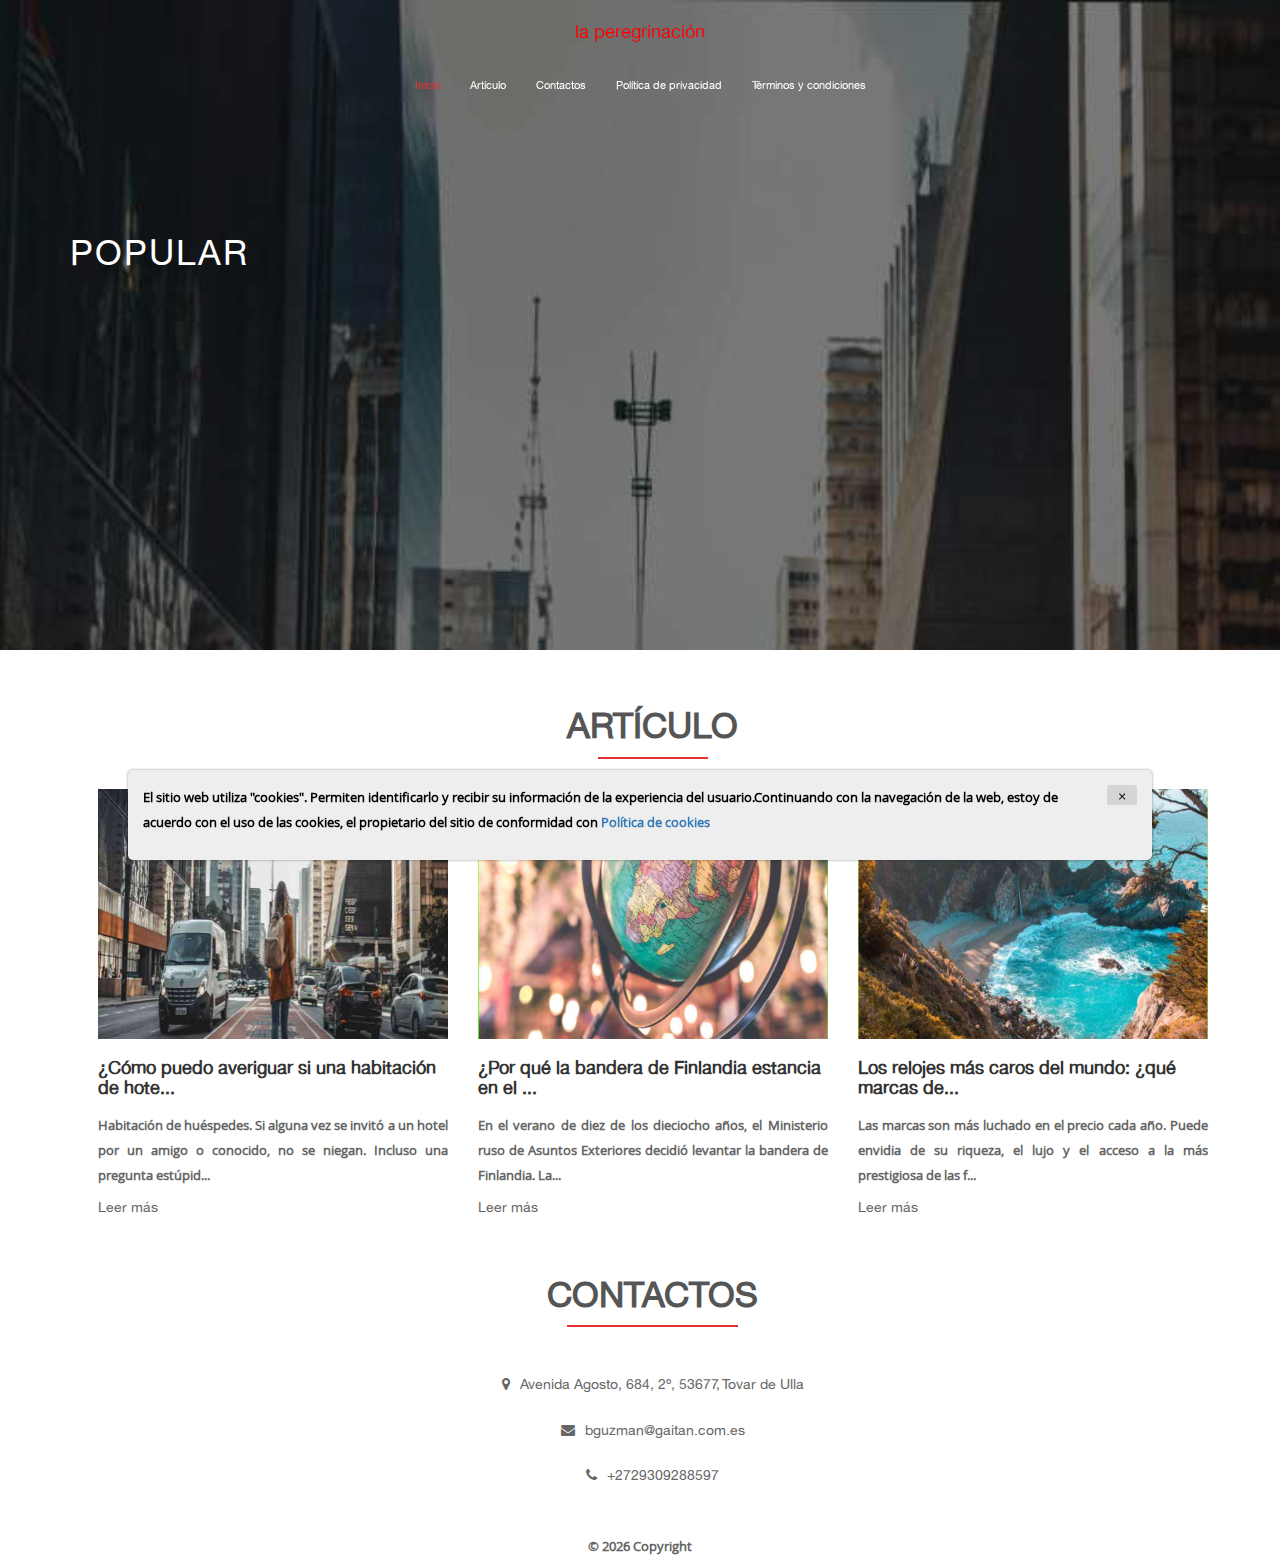
==== index.html @ 0101a615 "Add files via upload" ====
<!DOCTYPE html>
<!--
	Cosmix by TEMPLATE STOCK
	templatestock.co @templatestock
	Released for free under the Creative Commons Attribution 3.0 license (templated.co/license)
-->

<html lang="en">
  <head>
    <meta charset="utf-8" />
    <meta name="viewport" content="width=device-width, initial-scale=1.0" />

     
    <title>Inicio</title>
    <!--Bootstrap-->
    <link rel="stylesheet" type="text/css" href="css/bootstrap.css" />
    <!--Stylesheets-->
    <link rel="stylesheet" type="text/css" href="css/style.css" />
    <!--Responsive-->
    <link rel="stylesheet" type="text/css" href="css/responsive.css" />
    <!--Animation-->
    <link rel="stylesheet" type="text/css" href="css/animate.css" />
    <!--Prettyphoto-->
    <link rel="stylesheet" type="text/css" href="css/prettyPhoto.css" />
    <!--Font-Awesome-->
    <link rel="stylesheet" type="text/css" href="css/font-awesome.css" />
    <!--Owl-Slider-->
    <link rel="stylesheet" type="text/css" href="css/owl.carousel.css" />
    <link rel="stylesheet" type="text/css" href="css/owl.theme.css" />
    <link rel="stylesheet" type="text/css" href="css/owl.transitions.css" />
  </head>
  <body data-spy="scroll" data-target=".navbar-default" data-offset="100">
    <!--Navigation-->
    <header id="menu">
      <div class="navbar navbar-default navbar-fixed-top">
        <div class="container" style="width: auto">
          <div
            class="container-fluid"
            style="display: flex; flex-direction: column; align-items: center"
          >
            <!-- Brand and toggle get grouped for better mobile display -->
            <div
              class="navbar-header"
              style="display: flex; flex-direction: row-reverse; gap: 30px"
            >
              <button
                type="button"
                class="navbar-toggle collapsed"
                data-toggle="collapse"
                data-target="#bs-example-navbar-collapse-1"
                aria-expanded="false"
              >
                <span class="sr-only">Toggle navigation</span> <span class="icon-bar"></span>
                <span class="icon-bar"></span> <span class="icon-bar"></span>
              </button>
              <a
                href="index.html"
                style="
                  font-size: 18px;
                  color: red;

                  line-height: 55px;
                "
                >la peregrinación</a
              >
            </div>
            <!-- Collect the nav links, forms, and other content for toggling -->
            <div class="collapse navbar-collapse" id="bs-example-navbar-collapse-1">
              <ul class="nav navbar-nav" style="position: unset; font-size: 11px">
                <li class="active">
                  <a href="index.html">Inicio</a>
                </li>
                <li>
                  <a href="blog.html">Artículo</a>
                </li>
                <li>
                  <a href="contact.html">Contactos</a>
                </li>
                <li>
                  <a href="policy.html">Política de privacidad</a>
                </li>
                <li>
                  <a href="terms.html">Términos y condiciones</a>
                </li>
              </ul>
            </div>
            <!-- /.navbar-collapse -->
          </div>
          <!-- /.container-fluid -->
        </div>
      </div>
    </header>
    <!--Slider-Start-->
    <section id="slider">
      <div id="home-carousel" class="carousel slide" data-ride="carousel">
        <div class="carousel-inner">
          <div class="item active" style="background-image: url('./assets/images/guilherme-stecanella-savlzqe9068-unsplash.jpg')">
            <div class="carousel-caption container">
              <div class="row">
                <div class="col-md-7 col-sm-12 col-xs-12">
                  <h1>Popular</h1>
                </div>
              </div>
            </div>
          </div>
        </div>
      </div>
      <!--/#home-carousel-->
    </section>

    <!--Blog-Section-Start-->
    <section id="blog">
      <div class="container">
        <div class="col-md-8 col-md-offset-2">
          <div class="heading">
            <h2>Artículo</h2>
            <div class="line"></div>
          </div>
        </div>
        <div class="row">
          <div class="col-md-12" style="margin-top: 30px">
            
            <div class="col-md-4 blog-sec">
              <div class="blog-info">
                <img
                  src="./assets/images/guilherme-stecanella-savlzqe9068-unsplash.jpg"
                  class="img-responsive"
                  alt=""
                  style="max-height: 250px; object-fit: cover; width: 100%"
                />
                <h5>¿Cómo puedo averiguar si una habitación de hote...</h5>
                <p><strong> </strong> Habitación de huéspedes. Si alguna vez se invitó a un hotel por un amigo o conocido, no se niegan. Incluso una pregunta estúpid...</p>
                <a href="8dc0a682943f562dd05417866050f82b.html" class="btn-blg">Leer más</a>
              </div>
            </div>
            

            <div class="col-md-4 blog-sec">
              <div class="blog-info">
                <img
                  src="./assets/images/artem-beliaikin-v6kii3h5ccu-unsplash.jpg"
                  class="img-responsive"
                  alt=""
                  style="max-height: 250px; object-fit: cover; width: 100%"
                />
                <h5>¿Por qué la bandera de Finlandia estancia en el ...</h5>
                <p><strong> </strong> En el verano de diez de los dieciocho años, el Ministerio ruso de Asuntos Exteriores decidió levantar la bandera de Finlandia. La...</p>
                <a href="1474dd79d0a2c7b17977f79c86b5d10f.html" class="btn-blg">Leer más</a>
              </div>
            </div>
            

            <div class="col-md-4 blog-sec">
              <div class="blog-info">
                <img
                  src="./assets/images/derek-thomson-twol-qczuby-unsplash.jpg"
                  class="img-responsive"
                  alt=""
                  style="max-height: 250px; object-fit: cover; width: 100%"
                />
                <h5>Los relojes más caros del mundo: ¿qué marcas de...</h5>
                <p><strong> </strong> Las marcas son más luchado en el precio cada año. Puede envidia de su riqueza, el lujo y el acceso a la más prestigiosa de las f...</p>
                <a href="ld6SYOh9ki23nByDf5Guu.html" class="btn-blg">Leer más</a>
              </div>
            </div>
            

          </div>
        </div>
      </div>
    </section>

    <!--Contact-Section-Start-->
    <section id="contact">
      <div class="container">
        <div class="d-flex">
          <div class="heading">
            <h2>Contactos</h2>
            <div class="line"></div>
          </div>
        </div>
        <div class="text-center">
          <div class="contact-sec-1">
            <ul
              class="contact-form"
              style="
                display: flex;
                flex-direction: column;
                align-items: center;
                justify-content: center;
                margin-top: 30px;
              "
            >
              <li style="display: flex">
                <i class="fa fa-map-marker"></i>
                <h6>Avenida Agosto, 684, 2º, 53677, Tovar de Ulla</h6>
              </li>
              <li style="display: flex">
                <i class="fa fa-envelope"></i>
                <h6>bguzman@gaitan.com.es</h6>
              </li>
              <li style="display: flex">
                <i class="fa fa-phone"></i>
                <h6>+2729309288597</h6>
              </li>
            </ul>
          </div>
        </div>
      </div>
    </section>

    <footer id="footer-down">
      <p>
        ©
        <script>
          document.write(new Date().getFullYear());
        </script>
        Copyright
      </p>
    </footer>

    <div class="cookie-banner">
      <p style="color: #000000">
        El sitio web utiliza "cookies". Permiten identificarlo y recibir su información de la experiencia del usuario.Continuando con la navegación de la web, estoy de acuerdo con el uso de las cookies, el propietario del sitio de conformidad con 
        <a target="_blank" href="https://en.wikipedia.org/wiki/HTTP_cookie"
          >Política de cookies</a
        >
      </p>

      <button class="close-cookie">×</button>
    </div>

    <script>
      window.onload = function () {
        $('.close-cookie').click(function () {
          $('.cookie-banner').fadeOut();
        });
      };
    </script>

    <script>
      let elems = document.querySelectorAll('.server-name');
      elems.forEach((elem) => {
        elem.innerHTML = window.location.hostname;
      });
    </script>
    <!--Jquery-->
    <script type="text/javascript" src="js/jquery.min.js"></script>
    <!--Boostrap-Jquery-->
    <script type="text/javascript" src="js/bootstrap.js"></script>
  </body>
</html>
---- css/style.css ----
/*
	Cosmix by TEMPLATE STOCK
	templatestock.co @templatestock
	Released for free under the Creative Commons Attribution 3.0 license (templated.co/license)
*/

* {
  margin: 0 auto;
}
@font-face {
  font-family: 'helvetica_ce_55_romanregular';
  src: url('../fonts/helvetica_neue_ce_55_roman-webfont.eot');
  src: url('../fonts/helvetica_neue_ce_55_roman-webfont.eot?#iefix') format('embedded-opentype'),
    url('../fonts/helvetica_neue_ce_55_roman-webfont.woff2') format('woff2'),
    url('../fonts/helvetica_neue_ce_55_roman-webfont.woff') format('woff'),
    url('../fonts/helvetica_neue_ce_55_roman-webfont.ttf') format('truetype'),
    url('../fonts/helvetica_neue_ce_55_roman-webfont.svg#helvetica_ce_55_romanregular')
      format('svg');
  font-weight: normal;
  font-style: normal;
}
@font-face {
  font-family: 'open_sansregular';
  src: url('../fonts/opensans-regular-webfont.eot');
  src: url('../fonts/opensans-regular-webfont.eot?#iefix') format('embedded-opentype'),
    url('../fonts/OpenSans-Regular-webfont.woff2') format('woff2'),
    url('../fonts/OpenSans-Regular-webfont.woff') format('woff'),
    url('../fonts/OpenSans-Regular-webfont.ttf') format('truetype'),
    url('../fonts/opensans-regular-webfont.svg#open_sansregular') format('svg');
  font-weight: normal;
  font-style: normal;
}
body {
  font-family: 'helvetica_ce_55_romanregular';
}
/*for-section-text-start-here*/
::selection {
  background: #e73131; /* WebKit/Blink Browsers */
  color: #fff;
}
::-webkit-selection {
  background-color: #e73131;
  color: #fff;
}
::-ms-selection {
  background-color: #e73131;
  color: #fff;
}
::-o-selection {
  background-color: #e73131;
  color: #fff;
}
::-moz-selection {
  background-color: #e73131;
  color: #fff;
}
/* ========================================================================
  Hover animation 
 ========================================================================== */
@-webkit-keyframes hvr-pulse {
  25% {
    -webkit-transform: scale(1.1);
    transform: scale(1.1);
  }
  75% {
    -webkit-transform: scale(0.9);
    transform: scale(0.9);
  }
}
@keyframes hvr-pulse {
  25% {
    -webkit-transform: scale(1.1);
    transform: scale(1.1);
  }
  75% {
    -webkit-transform: scale(0.9);
    transform: scale(0.9);
  }
}
.hvr-pulse {
  display: inline-block;
  vertical-align: middle;
  -webkit-transform: translateZ(0);
  transform: translateZ(0);
  box-shadow: 0 0 1px rgba(0, 0, 0, 0);
  -webkit-backface-visibility: hidden;
  backface-visibility: hidden;
  -moz-osx-font-smoothing: grayscale;
}
.hvr-pulse:hover,
.hvr-pulse:focus,
.hvr-pulse:active {
  -webkit-animation-name: hvr-pulse;
  animation-name: hvr-pulse;
  -webkit-animation-duration: 1s;
  animation-duration: 1s;
  -webkit-animation-timing-function: linear;
  animation-timing-function: linear;
  -webkit-animation-iteration-count: infinite;
  animation-iteration-count: infinite;
}
/* ========================================================================
  Hover End 
 ========================================================================== */
#preloader {
  background: #fff;
  bottom: 0;
  left: 0;
  position: fixed;
  right: 0;
  top: 0;
  z-index: 9999;
}
#pre-status,
.preload-placeholder {
  background-image: url(../preloader.gif);
  background-position: center;
  background-repeat: no-repeat;
  height: 296px;
  left: 38%;
  margin: -20px 0 0 -20px;
  position: absolute;
  top: 32%;
  width: 296px;
}
.preload-placeholder {
  background: none;
  left: 0;
  margin: 0;
  text-align: center;
  top: 65%;
}
.parallex {
  background-attachment: fixed;
  background-position: center;
  background-size: cover;
  background-repeat: no-repeat;
}
p {
  font-size: 13px;
  color: #666;
  font-weight: bolder;
  line-height: 25px;
  font-family: 'open_sansregular';
}
h1,
h2,
h3,
h4,
h5,
h6,
.h1,
.h2,
.h3,
.h4,
.h5,
.h6 {
  font-family: 'helvetica_ce_55_romanregular';
}
h1 {
  color: #fff;
  font-size: 51px;
  text-transform: uppercase;
}
h2 {
  color: #555;
  font-size: 35px;
  text-transform: uppercase;
  font-weight: bolder;
}
h3 {
  color: #333;
  font-size: 23px;
}
h4 {
  color: #555;
  font-size: 21px;
  text-transform: uppercase;
}
h5 {
  color: #333;
  font-size: 18px;
}
h6 {
  font-size: 16px;
}
strong {
  font-weight: bolder;
}
span {
  color: #e73131;
}
.space {
  margin: 30px 0px;
}
.line {
  border: 1px solid #e73131;
  width: 15%;
}
a:hover,
a:focus {
  text-decoration: none;
}
a.btn-down {
  height: 50px;
  width: 50px;
  color: #fff;
  border: 2px solid #fff;
  padding: 5% 10%;
  position: relative;
  top: 35px;
  font-size: 17px;
}
a.btn-down:hover {
  background: #fff;
  color: #e73131;
  transition: all 0.5s;
  -moz-transition: all 0.5s;
  -o-transition: all 0.5s;
  -webkit-transition: all 0.5s;
}
a.btn-order {
  height: 50px;
  width: 50px;
  color: #e73131;
  border: 2px solid #e73131;
  padding: 3% 5%;
  font-size: 15px;
  position: relative;
  top: 5px;
}
a.btn-order:hover {
  background: #e73131;
  color: #fff;
  transition: all 0.5s;
  -moz-transition: all 0.5s;
  -o-transition: all 0.5s;
  -webkit-transition: all 0.5s;
}
a.btn-send {
  color: #e73131;
  border: 2px solid #e73131;
  padding: 2% 0%;
  font-size: 15px;
}
a.btn-send:hover {
  background: #e73131;
  color: #fff;
  transition: all 0.5s;
  -moz-transition: all 0.5s;
  -o-transition: all 0.5s;
  -webkit-transition: all 0.5s;
}
/*Navigation-stylesheets-include-here*/
.navbar-default {
  background: rgba(248, 248, 248, 0);
  border: rgba(248, 248, 248, 0);
  padding: 5px 5px;
}
a.navbar-brand img {
  position: relative;
  top: 9px;
}
#menu {
  position: absolute;
}
#menu .nav {
  left: 25%;
  position: relative;
}
#menu ul.nav li a {
  color: #fff;
}
#menu .nav > li > a {
  background: none;
  color: #fff;
}
#menu ul.nav li a:hover,
#menu ul.nav li a.active {
  color: #e73131;
  transition: all 0.4s;
}
#menu .navbar-default .navbar-nav > .active > a,
.navbar-default .navbar-nav > .active > a:hover,
.navbar-default .navbar-nav > .active > a:focus {
  color: #e73131;
  background: transparent;
}
a.navbar-brand {
  padding: 0px;
  margin-top: -3px;
}
ul.nav li.active a:before {
  opacity: 1;
}
.on {
  background: rgba(0, 0, 0, 0.8);
  transition: all 0.3s;
  -moz-transition: all 0.3s;
  -o-transition: all 0.3s;
  -webkit-transition: all 0.3s;
}
/*Slider-stylesheets-include-here*/

#home-carousel .item {
  background-position: center top;
  background-repeat: no-repeat;
  background-size: cover;
  width: 100%;
  height: 650px;
}
#home-carousel .item:before {
  background-color: #000;
  content: '';
  height: 100%;
  top: 0;
  left: 0;
  opacity: 0.5;
  position: absolute;
  width: 100%;
}
.carousel-caption {
  left: 15px;
  right: 15px;
  top: 50%;
  font-size: 15px;
  text-align: left;
  color: #fff;
  text-shadow: none;
  margin-top: -130px;
}
.carousel-caption h1 {
  font-size: 35px;
  margin-bottom: 10px;
  letter-spacing: 2px;
  font-weight: 100;
}
.carousel-caption h2 {
  color: #fff;
  font-size: 75px;
  font-weight: 600;
  margin-top: 0px;
  text-transform: none;
  letter-spacing: 2px;
  margin-bottom: 20px;
}
.carousel-caption p {
  color: #ffffff;
  font-size: 17px;
  font-weight: normal;
  line-height: 27px;
}
.home-carousel-left,
.home-carousel-right {
  background-color: #e73131;
  color: #fff;
  font-size: 32px;
  height: 40px;
  line-height: 40px;
  margin-top: -20px;
  position: absolute;
  text-align: center;
  top: 50%;
  width: 32px;
  z-index: 999;
  -webkit-transition: 300ms;
  -moz-transition: 300ms;
  -o-transition: 300ms;
  -ms-transition: 300ms;
  transition: 300ms;
}
.home-carousel-left {
  left: -32px;
}
.home-carousel-right {
  right: -32px;
}
#home-carousel:hover .home-carousel-left {
  left: 0;
}
#home-carousel:hover .home-carousel-right {
  right: 0;
}
/* Carousel animation */

#home-carousel .item h1,
#home-carousel .item h2,
#home-carousel .item p {
  opacity: 0;
  -moz-transform: scale(0.5);
  -webkit-transform: scale(0.5);
  -o-transform: scale(0.5);
  -ms-transform: scale(0.5);
  transform: scale(0.5);
}
#home-carousel .item h1 {
  -webkit-transition: all 0.5s ease-in-out 0.15s;
  -moz-transition: all 0.5s ease-in-out 0.15s;
  -ms-transition: all 0.5s ease-in-out 0.15s;
  -o-transition: all 0.5s ease-in-out 0.15s;
  transition: all 0.5s ease-in-out 0.15s;
}
#home-carousel .item.active h1,
#home-carousel .item.active h2,
#home-carousel .item.active p {
  opacity: 1;
  -moz-transform: scale(1);
  -webkit-transform: scale(1);
  -o-transform: scale(1);
  -ms-transform: scale(1);
  transform: scale(1);
}
#home-carousel .item h2 {
  -webkit-transition: all 0.5s ease-in-out 0.3s;
  -moz-transition: all 0.5s ease-in-out 0.3s;
  -ms-transition: all 0.5s ease-in-out 0.3s;
  -o-transition: all 0.5s ease-in-out 0.3s;
  transition: all 0.5s ease-in-out 0.3s;
}
#home-carousel .item p {
  -webkit-transition: all 0.5s ease-in-out 0.45s;
  -moz-transition: all 0.5s ease-in-out 0.45s;
  -ms-transition: all 0.5s ease-in-out 0.45s;
  -o-transition: all 0.5s ease-in-out 0.45s;
  transition: all 0.5s ease-in-out 0.45s;
}
/*About-stylesheets-include-here*/
#about {
  padding: 3% 0%;
}
#about .heading {
  text-align: center;
}
.heading h2 {
  font-family: 'helvetica_ce_55_romanregular';
}
.heading p {
  padding: 20px 0px;
  font-size: 13px;
  font-weight: bolder;
  color: #555;
}
.ab-sec {
  text-align: justify;
}
.ab-sec h3 {
  font-weight: bolder;
}
.ab-sec p {
  padding: 10px 0px;
  font-size: 13px;
}
/*Background-stylesheets-include-here*/
.bg-sec {
  background: #e73131;
  margin-top: 10px;
  padding: 1% 0%;
}
.bg-sec h3 {
  color: #ffffff;
  text-transform: none;
  font-weight: bolder;
}
.bg-sec p {
  color: #ffffff;
}
/*Service-stylesheets-include-here*/
#service {
  text-align: center;
  padding: 2% 0%;
}
#features-sec {
  padding: 100px 0;
}
#features-sec .media.service-box:first-child {
  margin-top: 80px;
}
#services {
  padding: 100px 0 75px;
}
.media.service-box {
  margin: 25px 0;
}
.media.service-box .pull-left {
  margin-right: 20px;
}
.media.service-box .pull-left > i {
  font-size: 24px;
  height: 64px;
  line-height: 64px;
  text-align: center;
  width: 64px;
  border-radius: 100%;
  color: #e73131;
  border: 1px solid #d7d7d7;
  transition: background-color 400ms, background-color 400ms;
  position: relative;
}
.media.service-box:hover .pull-left > i {
  background: #e73131;
  color: #fff;
  transform: rotateY(360deg);
  -moz-transform: rotate(360deg);
  -o-transform: rotate(360deg);
  -webkittransform: rotate(360deg);
  transition: all 0.5s;
  -moz-transition: all 0.8s;
  -o-transition: all 0.8s;
  -webkit-transition: all 0.8s;
}
.media-body h5 {
  font-weight: bolder;
  text-align: left;
}
.media-body p {
  text-align: justify;
}
/*Experience-stylesheets-include-here*/
.experience {
  margin-top: 30px;
}
.progress {
  height: 20px;
  background-color: #d7d7d7;
  border-radius: 0;
  box-shadow: none;
  -webkit-box-shadow: none;
  margin-bottom: 25px;
}
.progress-bar {
  box-shadow: none;
  -webkit-box-shadow: none;
  text-align: right;
  padding-right: 12px;
  font-size: 12px;
  font-weight: 600;
  background: #e73131;
}
.progress .progress-bar.six-sec-ease-in-out {
  -webkit-transition: width 2s ease-in-out;
  transition: width 2s ease-in-out;
}
.lead {
  font-size: 16px;
  font-weight: bold;
  text-align: left;
}
/*Features-stylesheets-include-here*/
#features {
  text-align: center;
  padding: 2% 0%;
}
#features .nav-tabs {
  display: inline-block;
  margin-top: 20px;
}
.tab p {
  text-align: justify;
}
#features .nav-tabs > li.active > a,
#features .nav-tabs > li.active > a:hover,
#features .nav-tabs > li.active > a:focus {
  box-shadow: 0 1px 4px rgba(0, 0, 0, 0.26);
  border-bottom: 2px solid #e73131;
  background: #f8f8f8;
}
#features .nav-tabs > li > a {
  color: #555;
  margin-right: 0;
  box-shadow: 0 1px 4px rgba(0, 0, 0, 0.26);
  background-color: #fff;
  border-right: 1px solid #e0e0e0;
  border-radius: 0px;
  border-bottom: 1px solid #ffffff;
  width: 110px;
  padding: 0;
  height: 80px;
  line-height: 80px;
  font-size: 32px;
}
#features .nav-tabs > li > a i.fa {
  font-size: 25px;
}
#features .nav-tabs > li.active > a i.fa {
  color: #e73131;
}
#features .nav-tabs > li > a:hover {
  border-color: transparent;
  border-right: 1px solid #e0e0e0;
}
#features p.feat-sec-1 {
  padding-top: 10px;
}
#features .tab-content .feat-sec {
  margin-top: 10px;
}
#features .tab-content h5 {
  text-align: left;
  font-weight: bolder;
}
#features .tab-content .line {
  float: left;
}
.tab {
  margin-top: 20px;
}
.tab-img {
  position: relative;
  top: 50px;
}
/*Portfolio-stylesheets-include-here*/
#portfolio {
  padding: 2% 0%;
  background: #f5f5f5;
  text-align: center;
}
#portfolio .portfolio-filter {
  list-style: none;
  padding: 0;
  margin: 0 0 50px;
  display: inline-block;
}
#portfolio .portfolio-filter > li {
  float: left;
  display: block;
}
#portfolio .portfolio-filter > li a {
  display: block;
  padding: 7px 15px;
  background: #e5e5e5;
  color: #64686d;
  position: relative;
}
#portfolio .portfolio-filter > li a:hover,
#portfolio .portfolio-filter > li a.active {
  background: #e73131;
  color: #fff;
  -webkit-transition-duration: 0.5s;
  -moz-transition-duration: 0.5s;
  -ms-transition-duration: 0.5s;
  -o-transition-duration: 0.5s;
  transition-duration: 0.5s;
}
.portfolio-items p {
  color: #fff;
  font-weight: normal;
}
#portfolio .portfolio-filter > li a.active:after {
  content: ' ';
  position: absolute;
  bottom: -17px;
  left: 50%;
  margin-left: -10px;
  border-width: 10px;
  border-style: solid;
  border-color: #e73131 transparent transparent transparent;
}
#portfolio .portfolio-filter > li:first-child a {
  border-radius: 4px 0 0 4px;
}
#portfolio .portfolio-filter > li:last-child a {
  border-radius: 0 4px 4px 0;
}
#portfolio .portfolio-item {
  margin-bottom: 20px;
}
#portfolio .portfolio-item .portfolio-item-inner {
  position: relative;
}
#portfolio .portfolio-item .portfolio-item-inner .portfolio-info {
  opacity: 0;
  position: absolute;
  top: 45%;
  bottom: 0;
  left: 0;
  right: 0;
  padding: 10px;
  color: #fff;
  background: rgba(0, 0, 0, 0.7);
}
#portfolio .portfolio-item .portfolio-item-inner .portfolio-info h3 {
  font-size: 16px;
  line-height: 1;
  margin: 0;
  color: #fff;
}
#portfolio .portfolio-item:hover .portfolio-info {
  opacity: 1;
  transition: all 0.5s;
}
#portfolio .portfolio-item:hover .portfolio-info i.fa {
  font-size: 30px;
  color: #e73131;
}
/* Start: Recommended Isotope styles */
/**** Isotope Filtering ****/
.isotope-item {
  z-index: 2;
}
.isotope-hidden.isotope-item {
  pointer-events: none;
  z-index: 1;
}
/**** Isotope CSS3 transitions ****/
.isotope,
.isotope .isotope-item {
  -webkit-transition-duration: 0.8s;
  -moz-transition-duration: 0.8s;
  -ms-transition-duration: 0.8s;
  -o-transition-duration: 0.8s;
  transition-duration: 0.8s;
}
.isotope {
  -webkit-transition-property: height, width;
  -moz-transition-property: height, width;
  -ms-transition-property: height, width;
  -o-transition-property: height, width;
  transition-property: height, width;
}
.isotope .isotope-item {
  -webkit-transition-property: -webkit-transform, opacity;
  -moz-transition-property: -moz-transform, opacity;
  -ms-transition-property: -ms-transform, opacity;
  -o-transition-property: -o-transform, opacity;
  transition-property: transform, opacity;
}
/**** disabling Isotope CSS3 transitions ****/
.isotope.no-transition,
.isotope.no-transition .isotope-item,
.isotope .isotope-item.no-transition {
  -webkit-transition-duration: 0s;
  -moz-transition-duration: 0s;
  -ms-transition-duration: 0s;
  -o-transition-duration: 0s;
  transition-duration: 0s;
}
/* End: Recommended Isotope styles */
/* disable CSS transitions for containers with infinite scrolling*/
.isotope.infinite-scrolling {
  -webkit-transition: none;
  -moz-transition: none;
  -ms-transition: none;
  -o-transition: none;
  transition: none;
}
/*Pricing-stylesheets-include-here*/
#pricing {
  padding: 4% 0% 0% 2%;
  text-align: center;
}
#pricing ul.pricing {
  list-style: none;
  padding: 0;
  margin: 70px 0 30px;
  border: 1px solid #eee;
  border-radius: 5px 5px 4px 4px;
  padding: 15px;
  text-align: center;
}
#pricing ul.pricing:hover {
  box-shadow: 0 8px 8px rgba(0, 0, 0, 0.26);
  -webkit-transition-duration: 0.3s;
  -moz-transition-duration: 0.3s;
  -ms-transition-duration: 0.3s;
  -o-transition-duration: 0.3s;
  transition-duration: 0.3s;
}
#pricing ul.pricing li {
  display: block;
  padding: 10px;
  color: #666;
}
#pricing ul.pricing li.plan-header {
  background: #f8f8f8;
  border-radius: 4px 4px 0 0;
  margin: -15px -15px 10px;
  padding: 15px 15px 30px;
  border: 0;
}
#pricing ul.pricing li.plan-header .price-duration {
  position: relative;
  margin-top: -63px;
  top: -10px;
  display: inline-block;
  width: 116px;
  height: 116px;
  background-image: -moz-linear-gradient(90deg, #e73131 0%, #e73131 100%);
  background-image: -webkit-linear-gradient(90deg, #e73131 0%, #e73131 100%);
  background-image: -ms-linear-gradient(90deg, #e73131 0%, #e73131 100%);
  color: #fff;
  border-radius: 100px;
  border: 5px solid #f6f6f6;
}
#pricing ul.pricing li.plan-header .price-duration {
  display: block;
  line-height: 1;
}
#pricing ul.pricing strong {
  font-size: 14px;
}
#pricing ul.pricing li.plan-header .price-duration > .price {
  font-size: 24px;
  font-weight: 700;
  margin-top: 35px;
}
#pricing ul.pricing li.plan-header .price-duration > .duration {
  margin-top: 5px;
}
#pricing ul.pricing li.plan-header .plan-name {
  margin-top: 10px;
  font-size: 21px;
  color: #444;
  font-weight: bold;
  line-height: 1;
  text-transform: uppercase;
}
#pricing ul.pricing.featured {
  background: #222534;
  color: #fff;
  border: 0;
}
#pricing ul.pricing.featured li.plan-header .plan-name {
  color: #fff;
}
/*Team-stylesheets-include-here*/
#team {
  text-align: center;
  padding: 2% 0%;
}
.team-desc {
  padding: 15px 10px 15px 10px;
}
.team-main-sec:hover {
  box-shadow: 0 8px 8px rgba(0, 0, 0, 0.26);
  -webkit-transition-duration: 0.3s;
  -moz-transition-duration: 0.3s;
  -ms-transition-duration: 0.3s;
  -o-transition-duration: 0.3s;
  transition-duration: 0.3s;
}
.team-sec {
  border: 1px solid #eee;
}
.team-main-sec:hover .team-sec {
  border: 1px solid #fff;
  -webkit-transition-duration: 0.3s;
  -moz-transition-duration: 0.3s;
  -ms-transition-duration: 0.3s;
  -o-transition-duration: 0.3s;
  transition-duration: 0.3s;
}
.team-main-sec:hover h5 {
  color: #e73131;
}
.team-sec h5 {
  color: #555;
  text-transform: uppercase;
}
.team-social-icon {
  margin-top: 20px;
}
.team-desc ul.team-social-icon li {
  display: inline-block;
  padding-right: 20px;
}
.team-desc ul.team-social-icon li a i.fa {
  font-size: 20px;
  color: #999;
}
.team-desc ul.team-social-icon li a i.fa:hover.fa-facebook-f {
  color: #3b5998;
}
.team-desc ul.team-social-icon li a i.fa:hover.fa-twitter {
  color: #55acee;
}
.team-desc ul.team-social-icon li a i.fa:hover.fa-pinterest-p {
  color: #bd081c;
}
.team-desc ul.team-social-icon li a i.fa:hover.fa-instagram {
  color: #3f729b;
}
.team-desc ul.team-social-icon li a i.fa:hover.fa-google-plus {
  color: #dc4e41;
}
/*Testimonials-stylesheets-include-here*/
#testimonials {
  background-image: url(../images/Testimonials/01.jpg);
  height: 450px;
  text-align: center;
}
#testimonials .owl-theme .owl-controls .owl-page span {
  background: #e73131;
}
.quote {
  position: relative;
  top: 40px;
}
.quote i.fa {
  font-size: 35px;
  color: #ffffff;
}
#owl-testi {
  position: relative;
  top: 65px;
}
#owl-testi p {
  color: #ffffff;
  font-weight: normal;
}
#owl-testi h5 {
  color: #ffffff;
  line-height: 30px;
  padding-top: 20px;
}
#owl-testi h6 {
  color: #ffffff;
  padding-top: 20px;
}
/*Fun-Facts-stylesheets-include-here*/
#fun-facts {
  background-color: #f8f8f8;
  padding: 3% 0%;
}
#fun-facts .fun-fact {
  border-right: 1px solid #ddd;
}
#fun-facts .col-md-3:last-child .fun-fact {
  border-right: 0px solid #ddd;
}
#fun-facts .fun-fact i {
  margin-right: 5px;
  color: #666;
}
#fun-facts .fun-fact h6 {
  color: #555;
  font-weight: bolder;
}
/*Blog-stylesheets-include-here*/
#blog {
  text-align: center;
  padding: 3% 0% 0% 2%;
}
.blog-info {
  text-align: left;
}
.blog-info h5 {
  font-weight: bold;
  padding-top: 10px;
}
.blog-info i.fa {
  float: left;
  margin-right: 10px;
  color: #777;
}
.blog-info h6 {
  margin: 0;
  color: #666;
  float: left;
}
.blog-info h6:hover,
.blog-info h5:hover {
  color: #e73131;
  -webkit-transition-duration: 0.3s;
  -moz-transition-duration: 0.3s;
  -ms-transition-duration: 0.3s;
  -o-transition-duration: 0.3s;
  transition-duration: 0.3s;
}
.data-meta {
  background: #444;
  font-size: 15px;
  color: #fff;
  text-align: center;
  position: absolute;
  top: 0;
  padding: 6px 15px;
}
.data-meta h4 {
  color: #ffffff;
  margin: 0;
  font-size: 18px;
  font-weight: bold;
}
a.btn-blg {
  color: #666;
}
a.btn-blg:hover {
  color: #e73131;
  -webkit-transition-duration: 0.3s;
  -moz-transition-duration: 0.3s;
  -ms-transition-duration: 0.3s;
  -o-transition-duration: 0.3s;
  transition-duration: 0.3s;
}
.blog-info p {
  text-align: justify;
  padding-top: 5px;
}
.blog-info ul.blog-icon {
  margin: 0;
  padding: 0;
}
.blog-info ul li {
  display: inline-block;
}
.blog-info ul li.comment {
  margin-left: 10px;
}
/*Client-stylesheets-include-here*/
#client {
  text-align: center;
  position: relative;
  padding: 70px 0px 10px 0px;
}
.client-logo a {
  opacity: 0.4;
  display: table;
  margin: 0 auto;
}
.client-logo a:hover {
  opacity: 1;
  transition: all 0.5s;
  -moz-transition: all 0.8s;
  -o-transition: all 0.8s;
  -webkit-transition: all 0.8s;
}
/*Contact-stylesheets-include-here*/
#contact {
  text-align: center;
  padding: 3% 0% 0% 2%;
}
.contact-sec-1 {
  text-align: left;
}
.contact-sec-1 h4 {
  font-weight: bold;
}
.contact-sec-1 ul.contact-form li i.fa {
  color: #666;
  float: left;
  margin-right: 10px;
}
.contact-sec-1 ul.contact-form li h6 {
  font-size: 14px;
  color: #666;
  margin: 0;
}
.contact-sec-1 ul {
  padding: 0;
  position: relative;
  top: 20px;
}
.contact-sec-1 ul li {
  display: block;
  padding-bottom: 30px;
}
.contact-sec-1 ul li a {
  color: #666;
}
.contact-sec-1 ul li a:hover {
  color: #e73131;
  -webkit-transition-duration: 0.3s;
  -moz-transition-duration: 0.3s;
  -ms-transition-duration: 0.3s;
  -o-transition-duration: 0.3s;
  transition-duration: 0.3s;
}
label {
  font-size: 15px;
  font-weight: normal;
  float: left;
  margin: 0px 0px 20px 0px;
}
.form-group {
  margin-bottom: 30px;
}
textarea.form-control {
  min-height: 120px;
  resize: none;
}
.form-control {
  border: 1px solid #ccc;
  height: 35px;
  border-radius: 0;
  box-shadow: none;
}
/*Footer-stylesheets-include-here*/
#footer {
  text-align: center;
}
#footer .bg-sec h2 {
  color: #ffffff;
  font-size: 25px;
  font-weight: normal;
}
#footer-down {
  position: relative;
  top: 30px;
  text-align: center;
}
#footer-down h2 {
  color: #444;
  margin: 20px 0px 40px 0px;
  text-transform: none;
}
#footer-down ul li {
  display: inline-block;
  margin-right: 20px;
}
#footer-down ul li a i.fa {
  color: #999;
  font-size: 22px;
  border: 2px solid #999;
  height: 50px;
  width: 50px;
  border-radius: 50px;
  padding: 25%;
}
#footer-down ul li.facebook i.fa:hover {
  color: #3b5998;
  border: 2px solid #3b5998;
}
#footer-down ul li.twitter i.fa:hover {
  color: #00aced;
  border: 2px solid #00aced;
}
#footer-down ul li.linkedin i.fa:hover {
  color: #007bb6;
  border: 2px solid #007bb6;
}
#footer-down ul li.google-plus i.fa:hover {
  color: #dd4b39;
  border: 2px solid #dd4b39;
}
#footer-down ul li.youtube i.fa:hover {
  color: #bb0000;
  border: 2px solid #bb0000;
}
#footer-down ul li.instagram i.fa:hover {
  color: #517fa4;
  border: 2px solid #517fa4;
}
#footer-down ul li.behance i.fa:hover {
  color: #1769ff;
  border: 2px solid #1769ff;
}

/*Index-1-Stylesheets-End-Here*/

/*Index-3-Stylesheets-Start-Here*/

/*Full-screen-menu-stylesheet-include-here*/
.top-animate {
  background: #e73131 !important;
  top: 13px !important;
  -webkit-transform: rotate(45deg);
  /* Chrome, Safari, Opera */
  transform: rotate(45deg);
}
.mid-animate {
  opacity: 0;
}
.bottom-animate {
  background: #e73131 !important;
  top: 13px !important;
  -webkit-transform: rotate(-225deg);
  /* Chrome, Safari, Opera */
  transform: rotate(-225deg);
}
.top-menu,
.mid-menu,
.bottom-menu {
  width: 28px;
  height: 4px;
  border-radius: 10px;
  background-color: #fff;
}
.top-menu {
  top: 5px;
}
.mid-menu {
  top: 13px;
}
.bottom-menu {
  top: 21px;
}
.menui {
  background: #e73131;
  transition: 0.6s ease;
  transition-timing-function: cubic-bezier(0.75, 0, 0.29, 1.01);
  margin-top: 10px;
  position: absolute;
}
.menu-trigger {
  z-index: 999;
  position: fixed;
  display: block;
  padding: 9px;
  height: 32px;
  width: 32px;
  margin: 0px;
  top: 45px;
  right: 115px;
}
.mobilenav {
  font-family: inherit;
  top: 0;
  left: 0;
  z-index: 999;
  display: none;
  position: fixed;
  width: 100%;
  height: 100%;
  background: rgba(0, 0, 0, 0.8);
  text-transform: uppercase;
}
.mobilenav li {
  list-style-type: none;
  text-align: center;
  padding: 10px;
  font-size: 220%;
  color: #fff;
  text-decoration: none;
  font-weight: 300;
  width: 100%;
}
.mobilenav li:last-child div {
  border-bottom: none;
}
.mobilenav li:hover {
  cursor: pointer;
}
.nav-label {
  border-bottom: 1px solid #fff;
  padding-bottom: 10px;
  display: block;
  width: 350px;
  margin: 0 auto;
}
.mobilenav li:first-child {
  margin-top: 60px;
}
.slider-content {
  position: absolute;
  left: 5%;
  right: 15px;
  top: 27%;
  font-size: 15px;
  text-align: center;
  color: #fff;
  text-shadow: none;
}
.slider-content h1 {
  font-size: 51px;
  text-transform: uppercase;
  font-weight: bolder;
  line-height: 80px;
}
.slider-content h2 {
  font-size: 25px;
  color: #ffffff;
  font-weight: bolder;
  padding: 10px 0px 20px 0px;
}
.slider-content p {
  color: #fff;
  font-size: 16px;
  font-weight: inherit;
  line-height: 30px;
}
/*Index-3-Stylesheets-End-Here*/

/*Index-4-Stylesheets-Start-Here*/
#slider-video {
  position: relative;
}
.hero-section {
  height: 100%;
  padding: 18% 0% 11% 0%;
  overflow: hidden;
}
.hero-content {
  position: relative;
  display: table;
  height: 100%;
  width: 100%;
}
.hero-text {
  display: table-cell;
  vertical-align: middle;
  color: #fff;
  width: 100%;
  padding-bottom: 10%;
}
.hero-text h5 {
  color: #ffffff;
  text-transform: none;
  padding-top: 15px;
}
.video-background-container {
  position: absolute;
  top: 0;
  bottom: 0;
  left: 0;
  right: 0;
  height: 100%;
  width: 100%;
}
.video-background {
  width: 100%;
}
.parallax-overlay {
  position: absolute;
  left: 0px;
  top: 0px;
  width: 100%;
  height: 100%;
  background: url('../images/banner/overaly.png') repeat;
}
a.btn-learn {
  height: 50px;
  width: 50px;
  color: #e73131;
  border: 2px solid #e73131;
  padding: 1% 2%;
  font-size: 15px;
  position: relative;
  top: 40px;
}
a.btn-learn:hover {
  background: #e73131;
  color: #fff;
  transition: all 0.5s;
  -moz-transition: all 0.5s;
  -o-transition: all 0.5s;
  -webkit-transition: all 0.5s;
}
/*Index-4-Stylesheets-End-Here*/

/*Index-5-Stylesheets-Start-Here*/
#slider-parallax .owl-theme .owl-controls .owl-page span {
  background: none;
}
#slider-parallax {
  background: url(../images/Slider/10.jpg);
  background-size: cover;
  background-attachment: fixed;
  background-repeat: no-repeat;
  margin: auto;
}
#slider-parallax {
  height: 680px;
}
.parallex-content {
  position: absolute;
  left: 5%;
  right: 15px;
  top: 35%;
  font-size: 15px;
  text-align: center;
  color: #fff;
  text-shadow: none;
}
.slide-sec {
}

.slide-sec-1 {
  text-align: right;
}
.slide-sec-2 {
  text-align: left;
  padding: 0;
}
.parallex-content h1 {
  font-size: 51px;
  text-transform: uppercase;
  font-weight: bolder;
  line-height: 80px;
}
.parallex-content h2 {
  color: #ffffff;
  text-transform: uppercase;
  font-weight: bolder;
}
.line-parallex {
  border: 2px solid #fff;
  width: 15%;
  margin-bottom: 30px;
}
.parallex-content h6 {
  color: #fff;
}

.cookie-banner {
  position: fixed;
  display: flex;
  bottom: 40px;
  left: 10%;
  right: 10%;
  width: 80%;
  padding: 15px 15px;
  align-items: start;
  justify-content: space-between;
  background-color: #eee;
  border-radius: 5px;
  box-shadow: 0 0 2px 1px rgba(0, 0, 0, 0.2);
  z-index: 10000;
}

.close-cookie {
  height: 20px;
  width: 40px;
  background-color: #d5d5d5;
  border: none;
  color: #000000;
  border-radius: 2px;
  cursor: pointer;
}
---- css/responsive.css ----
@media all and (min-width: 993px) and (max-width: 1200px) {
#slider-video {
    position: relative;
	}
.slider-wrap{
position:relative;
}
.carousel-caption h2{
font-size:67px;
}
.ab-sec-img img{
width:100%;
position:absolute;
top:22px;
}
.team-desc ul.team-social-icon li {
    padding-right: 10px;

}
.team-desc p{
text-align:justify;
}
.mobilenav li {
    padding: 6px;
	}
	.slide-sec-1 {
    text-align: right;
}
.slide-sec-2 {
    text-align: left;
    padding: 0;
}
}
@media all and (min-width: 767px) and (max-width: 992px) {
#slider-video {
    position: relative;
	}
.slider-wrap{
position:relative;
}
.carousel-caption h2{
font-size:67px;
}
#menu .nav {
    left: 5%;
    float: none;
	top:5px;
}
.nav > li > a {
    padding: 10px 10px;

}
.tab-img {
    top: 0;
	}
.team-main-sec{
margin-top:30px;
}
.blog-sec {
margin-top:30px;
}
.hero-section {
    padding: 18% 0% 0% 0%;
}
.hero-content h1{
font-size:42px;
}
.slider-content h1 {
    font-size: 40px;
    line-height: 55px;
}
.mobilenav li {
    padding: 6px;
	}
		.slide-sec-1 {
    text-align: right;
}
.slide-sec-2 {
    text-align: left;
    padding: 0;
}
.parallex-content h1 {
    font-size: 45px;
	}
.parallex-content {
    top: 25%;
}
}
@media all and (min-width: 480px) and (max-width: 768px) {
#slider-video {
    position: relative;
	}
.slider-wrap{
position:relative;
}
.carousel-caption h2{
font-size:45px;
}
.carousel-caption p {
    font-size: 15px;
    line-height: 25px;
	}
	.ab-sec-img img{
width:100%;
}
a.btn-down {
    top: 65px;
	}
	.navbar-nav > li > a {
    padding-top: 0px;
	}
#menu .nav {
 left:0%;
 float:left;
}
.navbar-default .navbar-toggle {
border:1px solid #999;
}
.navbar-default .navbar-toggle .icon-bar {
background:#999;
}
.navbar-default .navbar-toggle:hover .icon-bar, .navbar-default .navbar-toggle:focus .icon-bar {
background:#FFFFFF;
 transition:all 0.5s;
 -moz-transition: all 0.5s;
 -o-transition: all 0.5s;
 -webkit-transition: all 0.5s;
}
.navbar-default .navbar-toggle:hover, .navbar-default .navbar-toggle:focus {
background:#e73131;
 transition:all 0.5s;
 -moz-transition: all 0.5s;
 -o-transition: all 0.5s;
 -webkit-transition: all 0.5s;
}
.navbar-default .navbar-collapse, .navbar-default .navbar-form {
 border:rgba(248, 248, 248, 0);
 box-shadow: inset 0 1px 0 rgba(255, 255, 255, 0);
}
ul.navbar-nav {
float:left;
overflow:hidden;
}
ul.navbar-nav {
 position: relative;
 top:0;
}
.navbar-nav > li > a {
    line-height: 17px;
	}
.navbar-collapse.in{
overflow:hidden;
}
.tab-img {
    top: 0;
	}
	.team-main-sec{
margin-top:30px;
}
.blog-sec {
margin-top:30px;
}
#footer-down ul li {
    margin-right: 10px;
}
.hero-section {
    padding: 18% 0% 0% 0%;
}
.hero-content h1{
font-size:26px;
}
.hero-text{
padding-bottom:5%;
}
a.btn-learn{
top:10px;
}
.slider-content h1 {
    font-size: 36px;
    line-height: 55px;
}
.mobilenav li {
    padding: 6px;
	}
		.slide-sec-1 {
    text-align: right;
}
.slide-sec-2 {
    text-align: left;
    padding: 0;
}
.parallex-content h1 {
    font-size: 32px;
	}
.parallex-content {
    top: 20%;
}
}
@media all and (min-width: 299px) and (max-width: 479px) {
#slider-video {
    position: relative;
	}
	.slider-wrap{
position:relative;
}
.carousel-caption h2{
font-size:45px;
}
.carousel-caption p {
    font-size: 15px;
    line-height: 25px;
	}
	.ab-sec-img img{
width:100%;
}
a.btn-down {
    top: 65px;
	}
#menu .nav {
 left:0%;
 float:left;
}
.navbar-default .navbar-toggle {
border:1px solid #999;
}
.navbar-default .navbar-toggle .icon-bar {
background:#999;
}
.navbar-default .navbar-toggle:hover .icon-bar, .navbar-default .navbar-toggle:focus .icon-bar {
background:#FFFFFF;
 transition:all 0.5s;
 -moz-transition: all 0.5s;
 -o-transition: all 0.5s;
 -webkit-transition: all 0.5s;
}
.navbar-default .navbar-toggle:hover, .navbar-default .navbar-toggle:focus {
background:#e73131;
 transition:all 0.5s;
 -moz-transition: all 0.5s;
 -o-transition: all 0.5s;
 -webkit-transition: all 0.5s;
}
.navbar-default .navbar-collapse, .navbar-default .navbar-form {
 border:rgba(248, 248, 248, 0);
 box-shadow: inset 0 1px 0 rgba(255, 255, 255, 0);
}
ul.navbar-nav {
float:left;
overflow:hidden;
}
ul.navbar-nav {
 position: relative;
 top:0;
}
.navbar-nav > li > a {
    line-height: 17px;
	}
.navbar-collapse.in{
overflow:hidden;
}
.tab-img {
    top: 0;
	}
	.team-main-sec{
margin-top:30px;
}
.slider-content h1 {
    font-size: 36px;
    line-height: 55px;
}
.slider-content h2 {
    font-size: 21px;
    padding: 10px 0px 10px 0px;
}
.blog-sec {
margin-top:30px;
}
.mobilenav li {
    padding: 6px;
	}
.slide-sec-1 {
    text-align: right;
}
.slide-sec-2 {
    text-align: left;
    padding: 0;
}
#footer-down ul li {
    margin-right: 10px;
}
}
---- css/prettyPhoto.css ----
div.pp_default .pp_top,div.pp_default .pp_top .pp_middle,div.pp_default .pp_top .pp_left,div.pp_default .pp_top .pp_right,div.pp_default .pp_bottom,div.pp_default .pp_bottom .pp_left,div.pp_default .pp_bottom .pp_middle,div.pp_default .pp_bottom .pp_right{height:13px}
div.pp_default .pp_top .pp_left{background:url(../images/prettyPhoto/default/sprite.png) -78px -93px no-repeat}
div.pp_default .pp_top .pp_middle{background:url(../images/prettyPhoto/default/sprite_x.png) top left repeat-x}
div.pp_default .pp_top .pp_right{background:url(../images/prettyPhoto/default/sprite.png) -112px -93px no-repeat}
div.pp_default .pp_content .ppt{color:#f8f8f8}
div.pp_default .pp_content_container .pp_left{background:url(../images/prettyPhoto/default/sprite_y.png) -7px 0 repeat-y;padding-left:13px}
div.pp_default .pp_content_container .pp_right{background:url(../images/prettyPhoto/default/sprite_y.png) top right repeat-y;padding-right:13px}
div.pp_default .pp_next:hover{background:url(../images/prettyPhoto/default/sprite_next.png) center right no-repeat;cursor:pointer}
div.pp_default .pp_previous:hover{background:url(../images/prettyPhoto/default/sprite_prev.png) center left no-repeat;cursor:pointer}
div.pp_default .pp_expand{background:url(../images/prettyPhoto/default/sprite.png) 0 -29px no-repeat;cursor:pointer;width:28px;height:28px}
div.pp_default .pp_expand:hover{background:url(../images/prettyPhoto/default/sprite.png) 0 -56px no-repeat;cursor:pointer}
div.pp_default .pp_contract{background:url(../images/prettyPhoto/default/sprite.png) 0 -84px no-repeat;cursor:pointer;width:28px;height:28px}
div.pp_default .pp_contract:hover{background:url(../images/prettyPhoto/default/sprite.png) 0 -113px no-repeat;cursor:pointer}
div.pp_default .pp_close{width:30px;height:30px;background:url(../images/prettyPhoto/default/sprite.png) 2px 1px no-repeat;cursor:pointer}
div.pp_default .pp_gallery ul li a{background:url(../images/prettyPhoto/default/default_thumb.png) center center #f8f8f8;border:1px solid #aaa}
div.pp_default .pp_social{margin-top:7px}
div.pp_default .pp_gallery a.pp_arrow_previous,div.pp_default .pp_gallery a.pp_arrow_next{position:static;left:auto}
div.pp_default .pp_nav .pp_play,div.pp_default .pp_nav .pp_pause{background:url(../images/prettyPhoto/default/sprite.png) -51px 1px no-repeat;height:30px;width:30px}
div.pp_default .pp_nav .pp_pause{background-position:-51px -29px}
div.pp_default a.pp_arrow_previous,div.pp_default a.pp_arrow_next{background:url(../images/prettyPhoto/default/sprite.png) -31px -3px no-repeat;height:20px;width:20px;margin:4px 0 0}
div.pp_default a.pp_arrow_next{left:52px;background-position:-82px -3px}
div.pp_default .pp_content_container .pp_details{margin-top:5px}
div.pp_default .pp_nav{clear:none;height:30px;width:110px;position:relative}
div.pp_default .pp_nav .currentTextHolder{font-family:Georgia;font-style:italic;color:#999;font-size:11px;left:75px;line-height:25px;position:absolute;top:2px;margin:0;padding:0 0 0 10px}
div.pp_default .pp_close:hover,div.pp_default .pp_nav .pp_play:hover,div.pp_default .pp_nav .pp_pause:hover,div.pp_default .pp_arrow_next:hover,div.pp_default .pp_arrow_previous:hover{opacity:0.7}
div.pp_default .pp_description{font-size:11px;font-weight:700;line-height:14px;margin:5px 50px 5px 0}
div.pp_default .pp_bottom .pp_left{background:url(../images/prettyPhoto/default/sprite.png) -78px -127px no-repeat}
div.pp_default .pp_bottom .pp_middle{background:url(../images/prettyPhoto/default/sprite_x.png) bottom left repeat-x}
div.pp_default .pp_bottom .pp_right{background:url(../images/prettyPhoto/default/sprite.png) -112px -127px no-repeat}
div.pp_default .pp_loaderIcon{background:url(../images/prettyPhoto/default/loader.gif) center center no-repeat}
div.light_rounded .pp_top .pp_left{background:url(../images/prettyPhoto/light_rounded/sprite.png) -88px -53px no-repeat}
div.light_rounded .pp_top .pp_right{background:url(../images/prettyPhoto/light_rounded/sprite.png) -110px -53px no-repeat}
div.light_rounded .pp_next:hover{background:url(../images/prettyPhoto/light_rounded/btnNext.png) center right no-repeat;cursor:pointer}
div.light_rounded .pp_previous:hover{background:url(../images/prettyPhoto/light_rounded/btnPrevious.png) center left no-repeat;cursor:pointer}
div.light_rounded .pp_expand{background:url(../images/prettyPhoto/light_rounded/sprite.png) -31px -26px no-repeat;cursor:pointer}
div.light_rounded .pp_expand:hover{background:url(../images/prettyPhoto/light_rounded/sprite.png) -31px -47px no-repeat;cursor:pointer}
div.light_rounded .pp_contract{background:url(../images/prettyPhoto/light_rounded/sprite.png) 0 -26px no-repeat;cursor:pointer}
div.light_rounded .pp_contract:hover{background:url(../images/prettyPhoto/light_rounded/sprite.png) 0 -47px no-repeat;cursor:pointer}
div.light_rounded .pp_close{width:75px;height:22px;background:url(../images/prettyPhoto/light_rounded/sprite.png) -1px -1px no-repeat;cursor:pointer}
div.light_rounded .pp_nav .pp_play{background:url(../images/prettyPhoto/light_rounded/sprite.png) -1px -100px no-repeat;height:15px;width:14px}
div.light_rounded .pp_nav .pp_pause{background:url(../images/prettyPhoto/light_rounded/sprite.png) -24px -100px no-repeat;height:15px;width:14px}
div.light_rounded .pp_arrow_previous{background:url(../images/prettyPhoto/light_rounded/sprite.png) 0 -71px no-repeat}
div.light_rounded .pp_arrow_next{background:url(../images/prettyPhoto/light_rounded/sprite.png) -22px -71px no-repeat}
div.light_rounded .pp_bottom .pp_left{background:url(../images/prettyPhoto/light_rounded/sprite.png) -88px -80px no-repeat}
div.light_rounded .pp_bottom .pp_right{background:url(../images/prettyPhoto/light_rounded/sprite.png) -110px -80px no-repeat}
div.dark_rounded .pp_top .pp_left{background:url(../images/prettyPhoto/dark_rounded/sprite.png) -88px -53px no-repeat}
div.dark_rounded .pp_top .pp_right{background:url(../images/prettyPhoto/dark_rounded/sprite.png) -110px -53px no-repeat}
div.dark_rounded .pp_content_container .pp_left{background:url(../images/prettyPhoto/dark_rounded/contentPattern.png) top left repeat-y}
div.dark_rounded .pp_content_container .pp_right{background:url(../images/prettyPhoto/dark_rounded/contentPattern.png) top right repeat-y}
div.dark_rounded .pp_next:hover{background:url(../images/prettyPhoto/dark_rounded/btnNext.png) center right no-repeat;cursor:pointer}
div.dark_rounded .pp_previous:hover{background:url(../images/prettyPhoto/dark_rounded/btnPrevious.png) center left no-repeat;cursor:pointer}
div.dark_rounded .pp_expand{background:url(../images/prettyPhoto/dark_rounded/sprite.png) -31px -26px no-repeat;cursor:pointer}
div.dark_rounded .pp_expand:hover{background:url(../images/prettyPhoto/dark_rounded/sprite.png) -31px -47px no-repeat;cursor:pointer}
div.dark_rounded .pp_contract{background:url(../images/prettyPhoto/dark_rounded/sprite.png) 0 -26px no-repeat;cursor:pointer}
div.dark_rounded .pp_contract:hover{background:url(../images/prettyPhoto/dark_rounded/sprite.png) 0 -47px no-repeat;cursor:pointer}
div.dark_rounded .pp_close{width:75px;height:22px;background:url(../images/prettyPhoto/dark_rounded/sprite.png) -1px -1px no-repeat;cursor:pointer}
div.dark_rounded .pp_description{margin-right:85px;color:#fff}
div.dark_rounded .pp_nav .pp_play{background:url(../images/prettyPhoto/dark_rounded/sprite.png) -1px -100px no-repeat;height:15px;width:14px}
div.dark_rounded .pp_nav .pp_pause{background:url(../images/prettyPhoto/dark_rounded/sprite.png) -24px -100px no-repeat;height:15px;width:14px}
div.dark_rounded .pp_arrow_previous{background:url(../images/prettyPhoto/dark_rounded/sprite.png) 0 -71px no-repeat}
div.dark_rounded .pp_arrow_next{background:url(../images/prettyPhoto/dark_rounded/sprite.png) -22px -71px no-repeat}
div.dark_rounded .pp_bottom .pp_left{background:url(../images/prettyPhoto/dark_rounded/sprite.png) -88px -80px no-repeat}
div.dark_rounded .pp_bottom .pp_right{background:url(../images/prettyPhoto/dark_rounded/sprite.png) -110px -80px no-repeat}
div.dark_rounded .pp_loaderIcon{background:url(../images/prettyPhoto/dark_rounded/loader.gif) center center no-repeat}
div.dark_square .pp_left,div.dark_square .pp_middle,div.dark_square .pp_right,div.dark_square .pp_content{background:#000}
div.dark_square .pp_description{color:#fff;margin:0 85px 0 0}
div.dark_square .pp_loaderIcon{background:url(../images/prettyPhoto/dark_square/loader.gif) center center no-repeat}
div.dark_square .pp_expand{background:url(../images/prettyPhoto/dark_square/sprite.png) -31px -26px no-repeat;cursor:pointer}
div.dark_square .pp_expand:hover{background:url(../images/prettyPhoto/dark_square/sprite.png) -31px -47px no-repeat;cursor:pointer}
div.dark_square .pp_contract{background:url(../images/prettyPhoto/dark_square/sprite.png) 0 -26px no-repeat;cursor:pointer}
div.dark_square .pp_contract:hover{background:url(../images/prettyPhoto/dark_square/sprite.png) 0 -47px no-repeat;cursor:pointer}
div.dark_square .pp_close{width:75px;height:22px;background:url(../images/prettyPhoto/dark_square/sprite.png) -1px -1px no-repeat;cursor:pointer}
div.dark_square .pp_nav{clear:none}
div.dark_square .pp_nav .pp_play{background:url(../images/prettyPhoto/dark_square/sprite.png) -1px -100px no-repeat;height:15px;width:14px}
div.dark_square .pp_nav .pp_pause{background:url(../images/prettyPhoto/dark_square/sprite.png) -24px -100px no-repeat;height:15px;width:14px}
div.dark_square .pp_arrow_previous{background:url(../images/prettyPhoto/dark_square/sprite.png) 0 -71px no-repeat}
div.dark_square .pp_arrow_next{background:url(../images/prettyPhoto/dark_square/sprite.png) -22px -71px no-repeat}
div.dark_square .pp_next:hover{background:url(../images/prettyPhoto/dark_square/btnNext.png) center right no-repeat;cursor:pointer}
div.dark_square .pp_previous:hover{background:url(../images/prettyPhoto/dark_square/btnPrevious.png) center left no-repeat;cursor:pointer}
div.light_square .pp_expand{background:url(../images/prettyPhoto/light_square/sprite.png) -31px -26px no-repeat;cursor:pointer}
div.light_square .pp_expand:hover{background:url(../images/prettyPhoto/light_square/sprite.png) -31px -47px no-repeat;cursor:pointer}
div.light_square .pp_contract{background:url(../images/prettyPhoto/light_square/sprite.png) 0 -26px no-repeat;cursor:pointer}
div.light_square .pp_contract:hover{background:url(../images/prettyPhoto/light_square/sprite.png) 0 -47px no-repeat;cursor:pointer}
div.light_square .pp_close{width:75px;height:22px;background:url(../images/prettyPhoto/light_square/sprite.png) -1px -1px no-repeat;cursor:pointer}
div.light_square .pp_nav .pp_play{background:url(../images/prettyPhoto/light_square/sprite.png) -1px -100px no-repeat;height:15px;width:14px}
div.light_square .pp_nav .pp_pause{background:url(../images/prettyPhoto/light_square/sprite.png) -24px -100px no-repeat;height:15px;width:14px}
div.light_square .pp_arrow_previous{background:url(../images/prettyPhoto/light_square/sprite.png) 0 -71px no-repeat}
div.light_square .pp_arrow_next{background:url(../images/prettyPhoto/light_square/sprite.png) -22px -71px no-repeat}
div.light_square .pp_next:hover{background:url(../images/prettyPhoto/light_square/btnNext.png) center right no-repeat;cursor:pointer}
div.light_square .pp_previous:hover{background:url(../images/prettyPhoto/light_square/btnPrevious.png) center left no-repeat;cursor:pointer}
div.facebook .pp_top .pp_left{background:url(../images/prettyPhoto/facebook/sprite.png) -88px -53px no-repeat}
div.facebook .pp_top .pp_middle{background:url(../images/prettyPhoto/facebook/contentPatternTop.png) top left repeat-x}
div.facebook .pp_top .pp_right{background:url(../images/prettyPhoto/facebook/sprite.png) -110px -53px no-repeat}
div.facebook .pp_content_container .pp_left{background:url(../images/prettyPhoto/facebook/contentPatternLeft.png) top left repeat-y}
div.facebook .pp_content_container .pp_right{background:url(../images/prettyPhoto/facebook/contentPatternRight.png) top right repeat-y}
div.facebook .pp_expand{background:url(../images/prettyPhoto/facebook/sprite.png) -31px -26px no-repeat;cursor:pointer}
div.facebook .pp_expand:hover{background:url(../images/prettyPhoto/facebook/sprite.png) -31px -47px no-repeat;cursor:pointer}
div.facebook .pp_contract{background:url(../images/prettyPhoto/facebook/sprite.png) 0 -26px no-repeat;cursor:pointer}
div.facebook .pp_contract:hover{background:url(../images/prettyPhoto/facebook/sprite.png) 0 -47px no-repeat;cursor:pointer}
div.facebook .pp_close{width:22px;height:22px;background:url(../images/prettyPhoto/facebook/sprite.png) -1px -1px no-repeat;cursor:pointer}
div.facebook .pp_description{margin:0 37px 0 0}
div.facebook .pp_loaderIcon{background:url(../images/prettyPhoto/facebook/loader.gif) center center no-repeat}
div.facebook .pp_arrow_previous{background:url(../images/prettyPhoto/facebook/sprite.png) 0 -71px no-repeat;height:22px;margin-top:0;width:22px}
div.facebook .pp_arrow_previous.disabled{background-position:0 -96px;cursor:default}
div.facebook .pp_arrow_next{background:url(../images/prettyPhoto/facebook/sprite.png) -32px -71px no-repeat;height:22px;margin-top:0;width:22px}
div.facebook .pp_arrow_next.disabled{background-position:-32px -96px;cursor:default}
div.facebook .pp_nav{margin-top:0}
div.facebook .pp_nav p{font-size:15px;padding:0 3px 0 4px}
div.facebook .pp_nav .pp_play{background:url(../images/prettyPhoto/facebook/sprite.png) -1px -123px no-repeat;height:22px;width:22px}
div.facebook .pp_nav .pp_pause{background:url(../images/prettyPhoto/facebook/sprite.png) -32px -123px no-repeat;height:22px;width:22px}
div.facebook .pp_next:hover{background:url(../images/prettyPhoto/facebook/btnNext.png) center right no-repeat;cursor:pointer}
div.facebook .pp_previous:hover{background:url(../images/prettyPhoto/facebook/btnPrevious.png) center left no-repeat;cursor:pointer}
div.facebook .pp_bottom .pp_left{background:url(../images/prettyPhoto/facebook/sprite.png) -88px -80px no-repeat}
div.facebook .pp_bottom .pp_middle{background:url(../images/prettyPhoto/facebook/contentPatternBottom.png) top left repeat-x}
div.facebook .pp_bottom .pp_right{background:url(../images/prettyPhoto/facebook/sprite.png) -110px -80px no-repeat}
div.pp_pic_holder a:focus{outline:none}
div.pp_overlay{background:#000;display:none;left:0;position:absolute;top:0;width:100%;z-index:9500}
div.pp_pic_holder{display:none;position:absolute;width:100px;z-index:10000}
.pp_content{height:40px;min-width:40px}
* html .pp_content{width:40px}
.pp_content_container{position:relative;text-align:left;width:100%}
.pp_content_container .pp_left{padding-left:20px}
.pp_content_container .pp_right{padding-right:20px}
.pp_content_container .pp_details{float:left;margin:10px 0 2px}
.pp_description{display:none;margin:0}
.pp_social{float:left;margin:0}
.pp_social .facebook{float:left;margin-left:5px;width:55px;overflow:hidden}
.pp_social .twitter{float:left}
.pp_nav{clear:right;float:left;margin:3px 10px 0 0}
.pp_nav p{float:left;white-space:nowrap;margin:2px 4px}
.pp_nav .pp_play,.pp_nav .pp_pause{float:left;margin-right:4px;text-indent:-10000px}
a.pp_arrow_previous,a.pp_arrow_next{display:block;float:left;height:15px;margin-top:3px;overflow:hidden;text-indent:-10000px;width:14px}
.pp_hoverContainer{position:absolute;top:0;width:100%;z-index:2000}
.pp_gallery{display:none;left:50%;margin-top:-50px;position:absolute;z-index:10000}
.pp_gallery div{float:left;overflow:hidden;position:relative}
.pp_gallery ul{float:left;height:35px;position:relative;white-space:nowrap;margin:0 0 0 5px;padding:0}
.pp_gallery ul a{border:1px rgba(0,0,0,0.5) solid;display:block;float:left;height:33px;overflow:hidden}
.pp_gallery ul a img{border:0}
.pp_gallery li{display:block;float:left;margin:0 5px 0 0;padding:0}
.pp_gallery li.default a{background:url(../images/prettyPhoto/facebook/default_thumbnail.gif) 0 0 no-repeat;display:block;height:33px;width:50px}
.pp_gallery .pp_arrow_previous,.pp_gallery .pp_arrow_next{margin-top:7px!important}
a.pp_next{background:url(../images/prettyPhoto/light_rounded/btnNext.png) 10000px 10000px no-repeat;display:block;float:right;height:100%;text-indent:-10000px;width:49%}
a.pp_previous{background:url(../images/prettyPhoto/light_rounded/btnNext.png) 10000px 10000px no-repeat;display:block;float:left;height:100%;text-indent:-10000px;width:49%}
a.pp_expand,a.pp_contract{cursor:pointer;display:none;height:20px;position:absolute;right:30px;text-indent:-10000px;top:10px;width:20px;z-index:20000}
a.pp_close{position:absolute;right:0;top:0;display:block;line-height:22px;text-indent:-10000px}
.pp_loaderIcon{display:block;height:24px;left:50%;position:absolute;top:50%;width:24px;margin:-12px 0 0 -12px}
#pp_full_res{line-height:1!important}
#pp_full_res .pp_inline{text-align:left}
#pp_full_res .pp_inline p{margin:0 0 15px}
div.ppt{color:#fff;display:none;font-size:17px;z-index:9999;margin:0 0 5px 15px}
div.pp_default .pp_content,div.light_rounded .pp_content{background-color:#fff}
div.pp_default #pp_full_res .pp_inline,div.light_rounded .pp_content .ppt,div.light_rounded #pp_full_res .pp_inline,div.light_square .pp_content .ppt,div.light_square #pp_full_res .pp_inline,div.facebook .pp_content .ppt,div.facebook #pp_full_res .pp_inline{color:#000}
div.pp_default .pp_gallery ul li a:hover,div.pp_default .pp_gallery ul li.selected a,.pp_gallery ul a:hover,.pp_gallery li.selected a{border-color:#fff}
div.pp_default .pp_details,div.light_rounded .pp_details,div.dark_rounded .pp_details,div.dark_square .pp_details,div.light_square .pp_details,div.facebook .pp_details{position:relative}
div.light_rounded .pp_top .pp_middle,div.light_rounded .pp_content_container .pp_left,div.light_rounded .pp_content_container .pp_right,div.light_rounded .pp_bottom .pp_middle,div.light_square .pp_left,div.light_square .pp_middle,div.light_square .pp_right,div.light_square .pp_content,div.facebook .pp_content{background:#fff}
div.light_rounded .pp_description,div.light_square .pp_description{margin-right:85px}
div.light_rounded .pp_gallery a.pp_arrow_previous,div.light_rounded .pp_gallery a.pp_arrow_next,div.dark_rounded .pp_gallery a.pp_arrow_previous,div.dark_rounded .pp_gallery a.pp_arrow_next,div.dark_square .pp_gallery a.pp_arrow_previous,div.dark_square .pp_gallery a.pp_arrow_next,div.light_square .pp_gallery a.pp_arrow_previous,div.light_square .pp_gallery a.pp_arrow_next{margin-top:12px!important}
div.light_rounded .pp_arrow_previous.disabled,div.dark_rounded .pp_arrow_previous.disabled,div.dark_square .pp_arrow_previous.disabled,div.light_square .pp_arrow_previous.disabled{background-position:0 -87px;cursor:default}
div.light_rounded .pp_arrow_next.disabled,div.dark_rounded .pp_arrow_next.disabled,div.dark_square .pp_arrow_next.disabled,div.light_square .pp_arrow_next.disabled{background-position:-22px -87px;cursor:default}
div.light_rounded .pp_loaderIcon,div.light_square .pp_loaderIcon{background:url(../images/prettyPhoto/light_rounded/loader.gif) center center no-repeat}
div.dark_rounded .pp_top .pp_middle,div.dark_rounded .pp_content,div.dark_rounded .pp_bottom .pp_middle{background:url(../images/prettyPhoto/dark_rounded/contentPattern.png) top left repeat}
div.dark_rounded .currentTextHolder,div.dark_square .currentTextHolder{color:#c4c4c4}
div.dark_rounded #pp_full_res .pp_inline,div.dark_square #pp_full_res .pp_inline{color:#fff}
.pp_top,.pp_bottom{height:20px;position:relative}
* html .pp_top,* html .pp_bottom{padding:0 20px}
.pp_top .pp_left,.pp_bottom .pp_left{height:20px;left:0;position:absolute;width:20px}
.pp_top .pp_middle,.pp_bottom .pp_middle{height:20px;left:20px;position:absolute;right:20px}
* html .pp_top .pp_middle,* html .pp_bottom .pp_middle{left:0;position:static}
.pp_top .pp_right,.pp_bottom .pp_right{height:20px;left:auto;position:absolute;right:0;top:0;width:20px}
.pp_fade,.pp_gallery li.default a img{display:none}
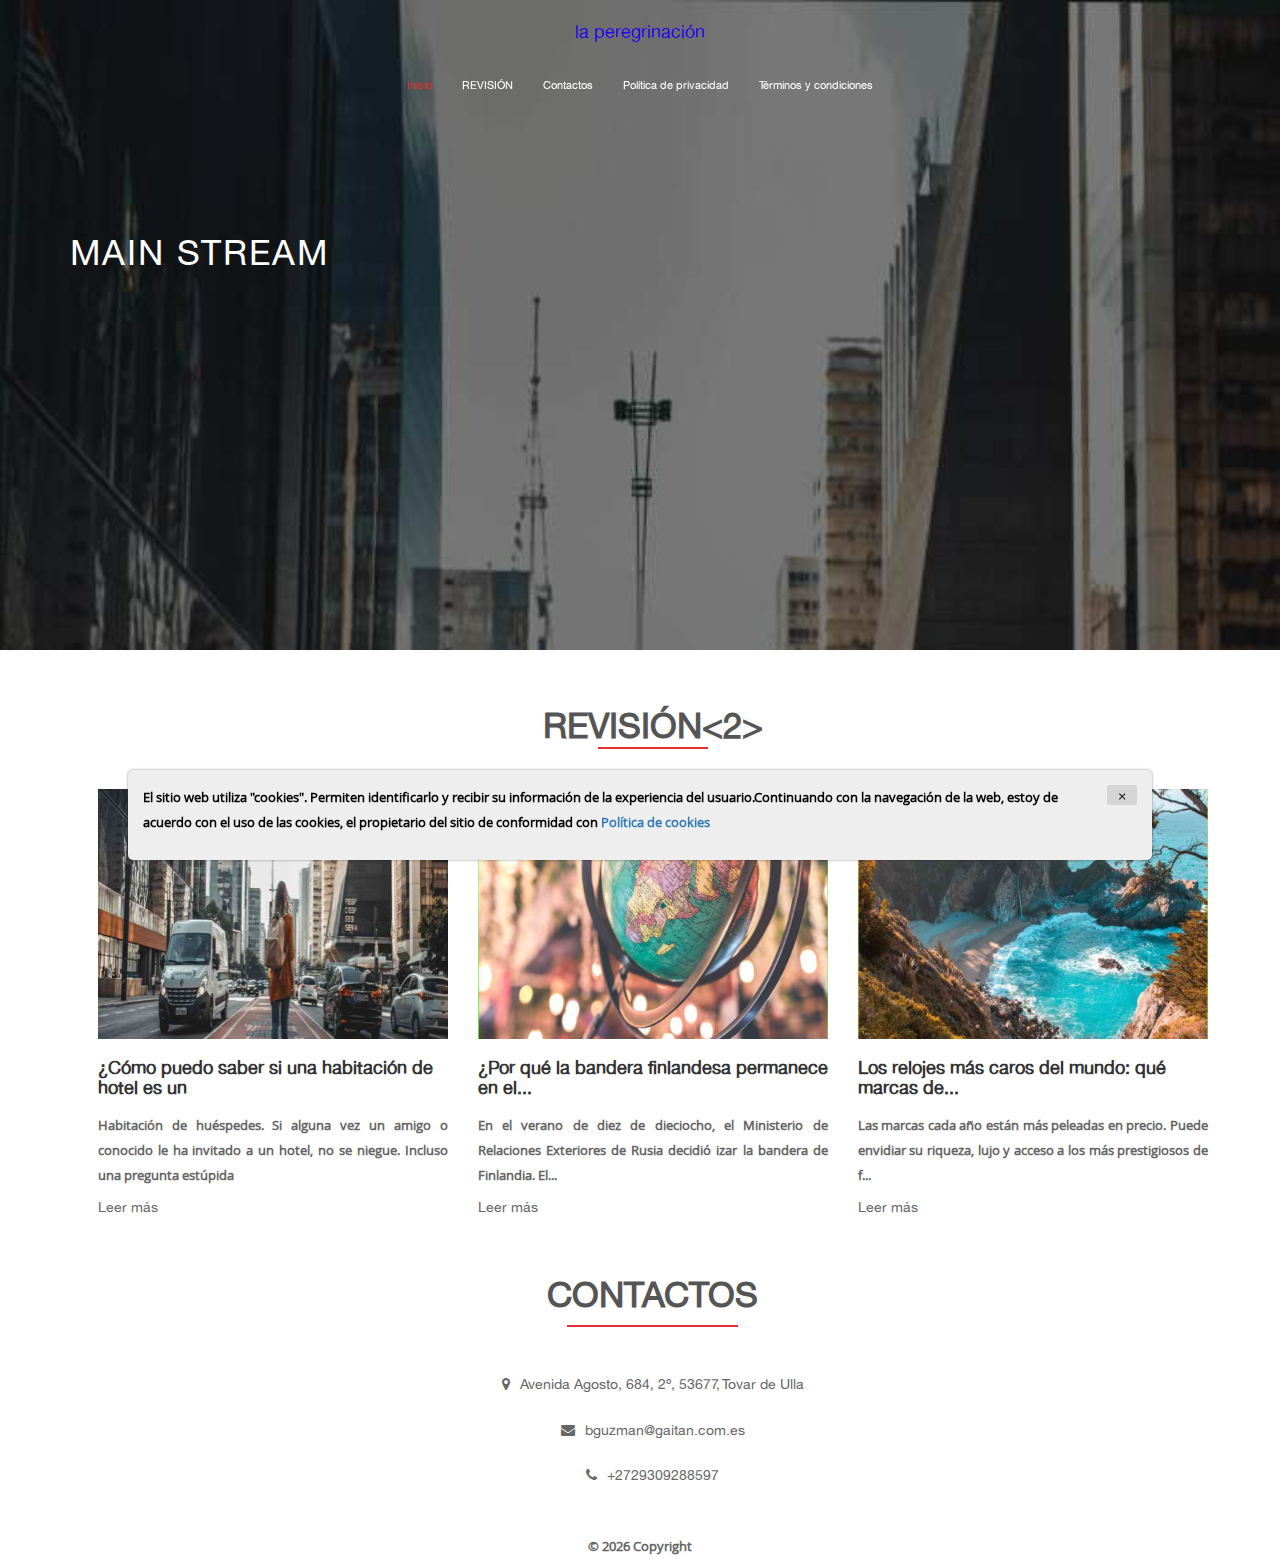
==== commit e880fe7e: "first" ====
--- a/index.html
+++ b/index.html
@@ -1,9 +1,4 @@
 <!DOCTYPE html>
-<!--
-	Cosmix by TEMPLATE STOCK
-	templatestock.co @templatestock
-	Released for free under the Creative Commons Attribution 3.0 license (templated.co/license)
--->
 
 <html lang="en">
   <head>
@@ -57,7 +52,7 @@
                 href="index.html"
                 style="
                   font-size: 18px;
-                  color: red;
+                  color: rgb(34, 0, 255);
 
                   line-height: 55px;
                 "
@@ -71,7 +66,7 @@
                   <a href="index.html">Inicio</a>
                 </li>
                 <li>
-                  <a href="blog.html">Artículo</a>
+                  <a href="blog.html">REVISIÓN</a>
                 </li>
                 <li>
                   <a href="contact.html">Contactos</a>
@@ -98,7 +93,7 @@
             <div class="carousel-caption container">
               <div class="row">
                 <div class="col-md-7 col-sm-12 col-xs-12">
-                  <h1>Popular</h1>
+                  <h1>Main Stream</h1>
                 </div>
               </div>
             </div>
@@ -113,7 +108,7 @@
       <div class="container">
         <div class="col-md-8 col-md-offset-2">
           <div class="heading">
-            <h2>Artículo</h2>
+            <h2>REVISIÓN<2>
             <div class="line"></div>
           </div>
         </div>
@@ -128,12 +123,11 @@
                   alt=""
                   style="max-height: 250px; object-fit: cover; width: 100%"
                 />
-                <h5>¿Cómo puedo averiguar si una habitación de hote...</h5>
-                <p><strong> </strong> Habitación de huéspedes. Si alguna vez se invitó a un hotel por un amigo o conocido, no se niegan. Incluso una pregunta estúpid...</p>
-                <a href="8dc0a682943f562dd05417866050f82b.html" class="btn-blg">Leer más</a>
-              </div>
-            </div>
-            
+                <h5> ¿Cómo puedo saber si una habitación de hotel es un </h5>
+                <p><strong> </strong> Habitación de huéspedes. Si alguna vez un amigo o conocido le ha invitado a un hotel, no se niegue. Incluso una pregunta estúpida</p>                <a href="8dc0a682943f562dd05417866050f82b.html" class="btn-blg">Leer más</a>
+              </div>
+            </div>
+            
 
             <div class="col-md-4 blog-sec">
               <div class="blog-info">
@@ -143,12 +137,11 @@
                   alt=""
                   style="max-height: 250px; object-fit: cover; width: 100%"
                 />
-                <h5>¿Por qué la bandera de Finlandia estancia en el ...</h5>
-                <p><strong> </strong> En el verano de diez de los dieciocho años, el Ministerio ruso de Asuntos Exteriores decidió levantar la bandera de Finlandia. La...</p>
-                <a href="1474dd79d0a2c7b17977f79c86b5d10f.html" class="btn-blg">Leer más</a>
-              </div>
-            </div>
-            
+                <h5>¿Por qué la bandera finlandesa permanece en el...</h5>
+                <p><strong> </strong> En el verano de diez de dieciocho, el Ministerio de Relaciones Exteriores de Rusia decidió izar la bandera de Finlandia. El...</p>                <a href="1474dd79d0a2c7b17977f79c86b5d10f.html" class="btn-blg">Leer más</a>
+              </div>
+            </div>
+            
 
             <div class="col-md-4 blog-sec">
               <div class="blog-info">
@@ -158,12 +151,11 @@
                   alt=""
                   style="max-height: 250px; object-fit: cover; width: 100%"
                 />
-                <h5>Los relojes más caros del mundo: ¿qué marcas de...</h5>
-                <p><strong> </strong> Las marcas son más luchado en el precio cada año. Puede envidia de su riqueza, el lujo y el acceso a la más prestigiosa de las f...</p>
-                <a href="ld6SYOh9ki23nByDf5Guu.html" class="btn-blg">Leer más</a>
-              </div>
-            </div>
-            
+                <h5>Los relojes más caros del mundo: qué marcas de...</h5>
+                <p><strong> </strong> Las marcas cada año están más peleadas en precio. Puede envidiar su riqueza, lujo y acceso a los más prestigiosos de f...</p>                <a href="ld6SYOh9ki23nByDf5Guu.html" class="btn-blg">Leer más</a>
+              </div>
+            </div>
+            
 
           </div>
         </div>
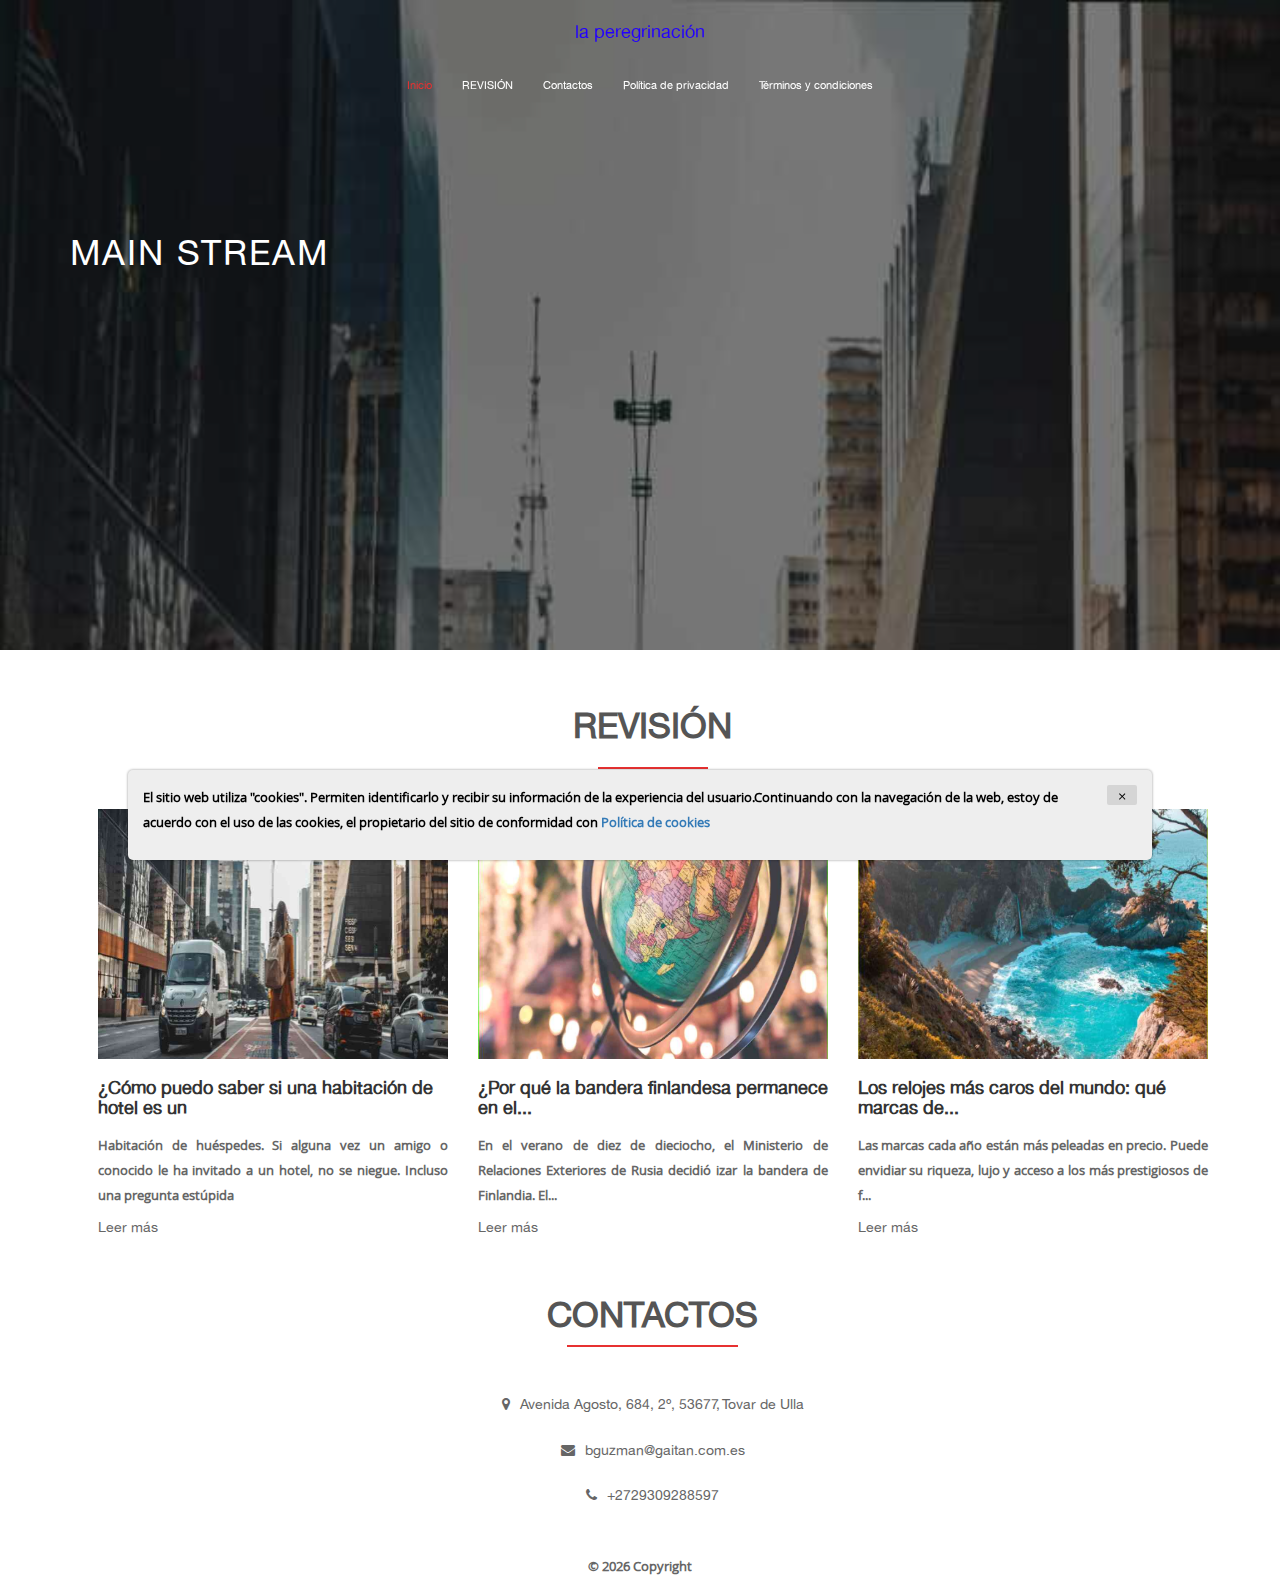
==== commit 5b223360: "second" ====
--- a/index.html
+++ b/index.html
@@ -108,7 +108,7 @@
       <div class="container">
         <div class="col-md-8 col-md-offset-2">
           <div class="heading">
-            <h2>REVISIÓN<2>
+            <h2>REVISIÓN<h2>
             <div class="line"></div>
           </div>
         </div>
